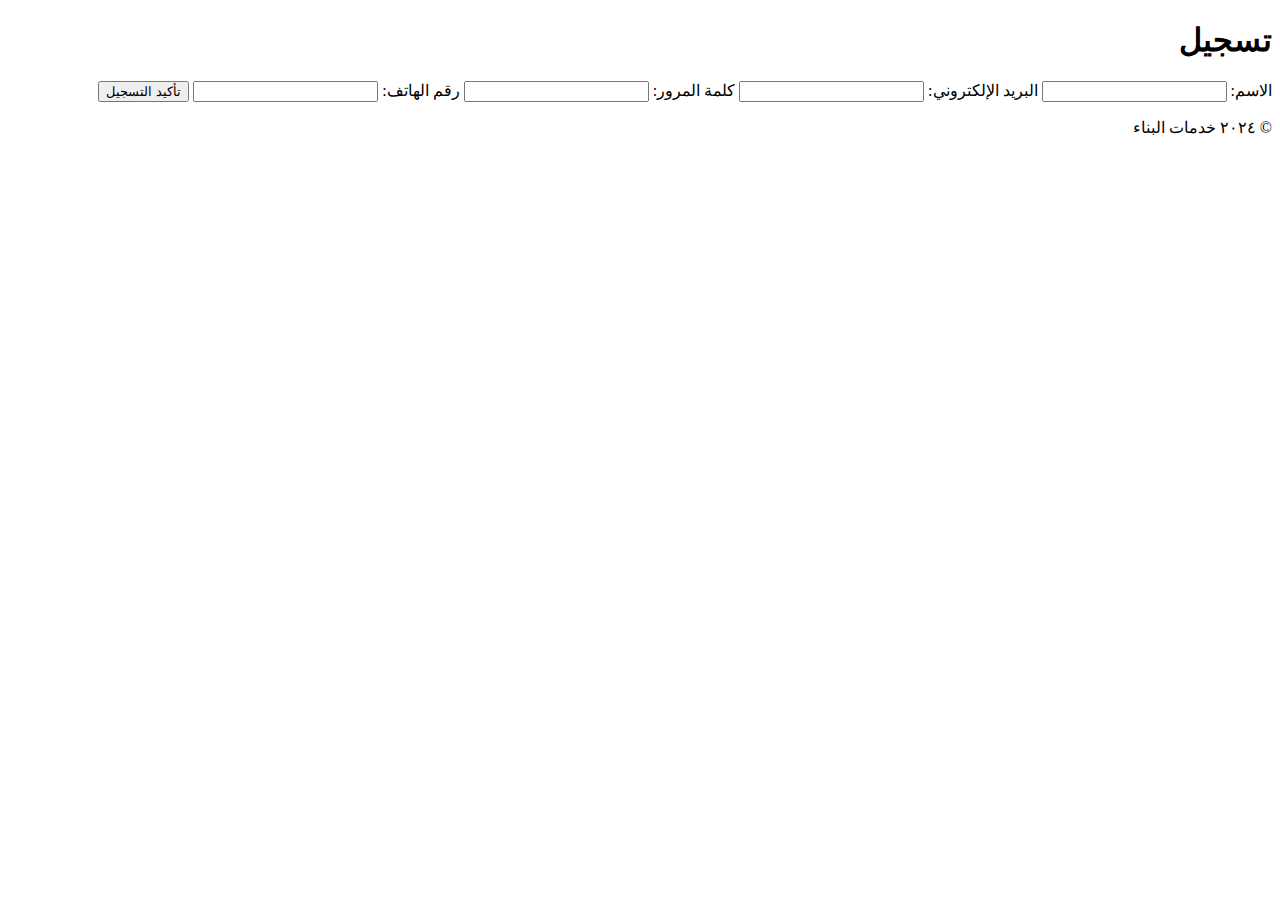
==== registration.html @ 91d7c971 "Rename index.html to registration.html" ====
<!DOCTYPE html>
<html lang="ar">
<head>
    <meta charset="UTF-8">
    <meta name="viewport" content="width=device-width, initial-scale=1.0">
    <title>تسجيل</title>
    <link rel="stylesheet" href="styles.css">
</head>
<body dir="rtl">
    <header>
        <h1>تسجيل</h1>
    </header>
    <main>
        <!-- نموذج ملء البيانات -->
        <form method="post" id="registration_form">
            <!-- حقول إدخال البيانات -->
            <label for="name">الاسم:</label>
            <input type="text" id="name" name="name" required>
            <label for="email">البريد الإلكتروني:</label>
            <input type="email" id="email" name="email" required>
            <label for="password">كلمة المرور:</label>
            <input type="password" id="password" name="password" required>
            <label for="phone">رقم الهاتف:</label>
            <input type="tel" id="phone" name="phone" required>
            <!-- حقول إضافية حسب نوع التسجيل -->
            <div id="additional_fields" style="display: none;">
                <!-- حقول إضافية لمقدمي الخدمة -->
                <label for="specialty">التخصص:</label>
                <input type="text" id="specialty" name="specialty">
                <!-- حقول إضافية للباحثين عن الخدمة -->
                <label for="location">الموقع:</label>
                <input type="text" id="location" name="location">
            </div>
            <button type="submit">تأكيد التسجيل</button>
        </form>
    </main>
    <footer>
        <p>&copy; ٢٠٢٤ خدمات البناء</p>
    </footer>

    <!-- الكود الجديد لتهيئة Firebase SDK -->
    <script src="script.js"></script>
</body>
</html>
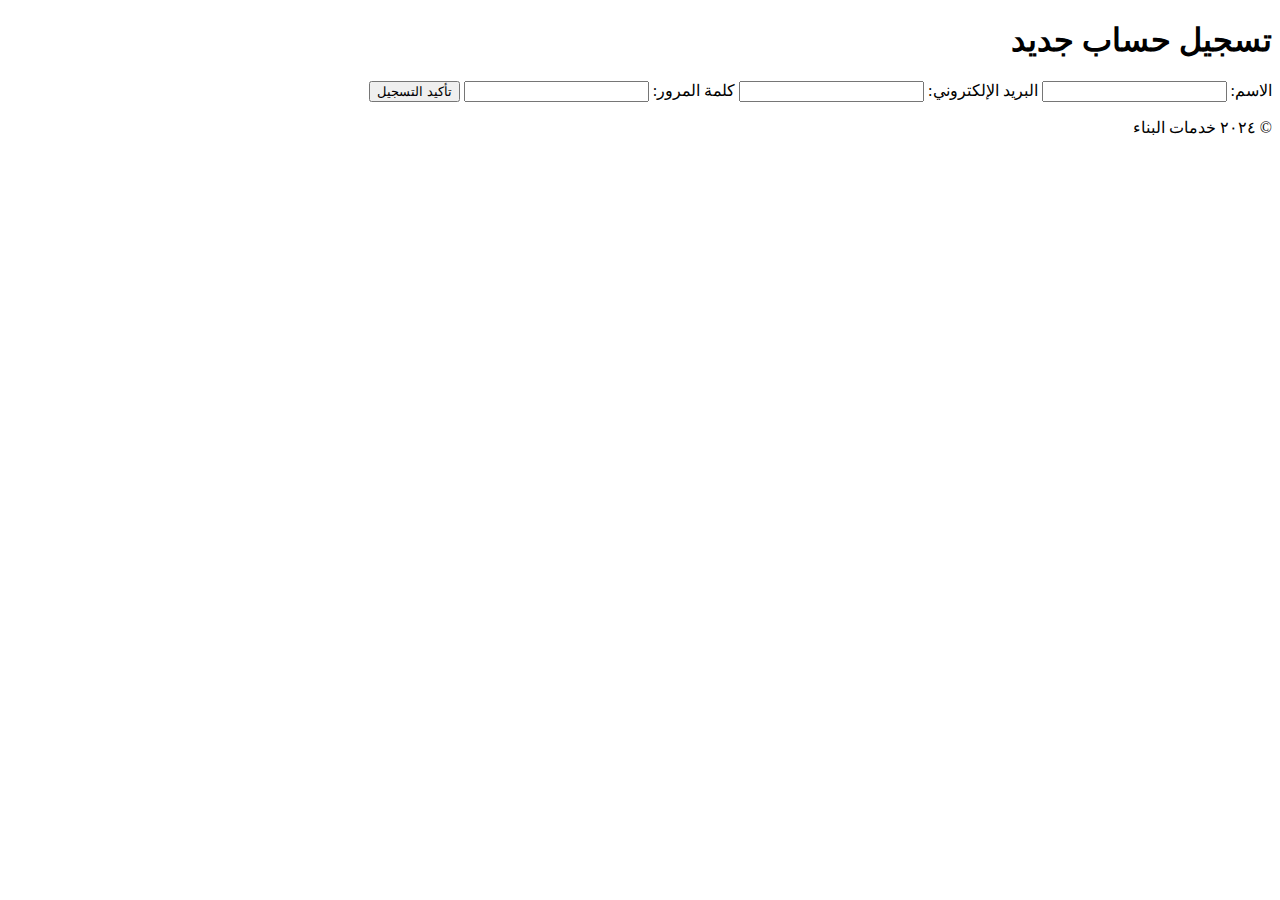
==== commit acd8b9f4: "Update registration.html" ====
--- a/registration.html
+++ b/registration.html
@@ -3,16 +3,16 @@
 <head>
     <meta charset="UTF-8">
     <meta name="viewport" content="width=device-width, initial-scale=1.0">
-    <title>تسجيل</title>
+    <title>تسجيل حساب جديد</title>
     <link rel="stylesheet" href="styles.css">
 </head>
 <body dir="rtl">
     <header>
-        <h1>تسجيل</h1>
+        <h1>تسجيل حساب جديد</h1>
     </header>
     <main>
-        <!-- نموذج ملء البيانات -->
-        <form method="post" id="registration_form">
+        <!-- نموذج تسجيل حساب جديد -->
+        <form id="registration_form">
             <!-- حقول إدخال البيانات -->
             <label for="name">الاسم:</label>
             <input type="text" id="name" name="name" required>
@@ -20,17 +20,6 @@
             <input type="email" id="email" name="email" required>
             <label for="password">كلمة المرور:</label>
             <input type="password" id="password" name="password" required>
-            <label for="phone">رقم الهاتف:</label>
-            <input type="tel" id="phone" name="phone" required>
-            <!-- حقول إضافية حسب نوع التسجيل -->
-            <div id="additional_fields" style="display: none;">
-                <!-- حقول إضافية لمقدمي الخدمة -->
-                <label for="specialty">التخصص:</label>
-                <input type="text" id="specialty" name="specialty">
-                <!-- حقول إضافية للباحثين عن الخدمة -->
-                <label for="location">الموقع:</label>
-                <input type="text" id="location" name="location">
-            </div>
             <button type="submit">تأكيد التسجيل</button>
         </form>
     </main>
@@ -38,7 +27,7 @@
         <p>&copy; ٢٠٢٤ خدمات البناء</p>
     </footer>
 
-    <!-- الكود الجديد لتهيئة Firebase SDK -->
-    <script src="script.js"></script>
+    <!-- تضمين ملف JavaScript لمعالجة عملية التسجيل -->
+    <script src="registration.js"></script>
 </body>
 </html>
